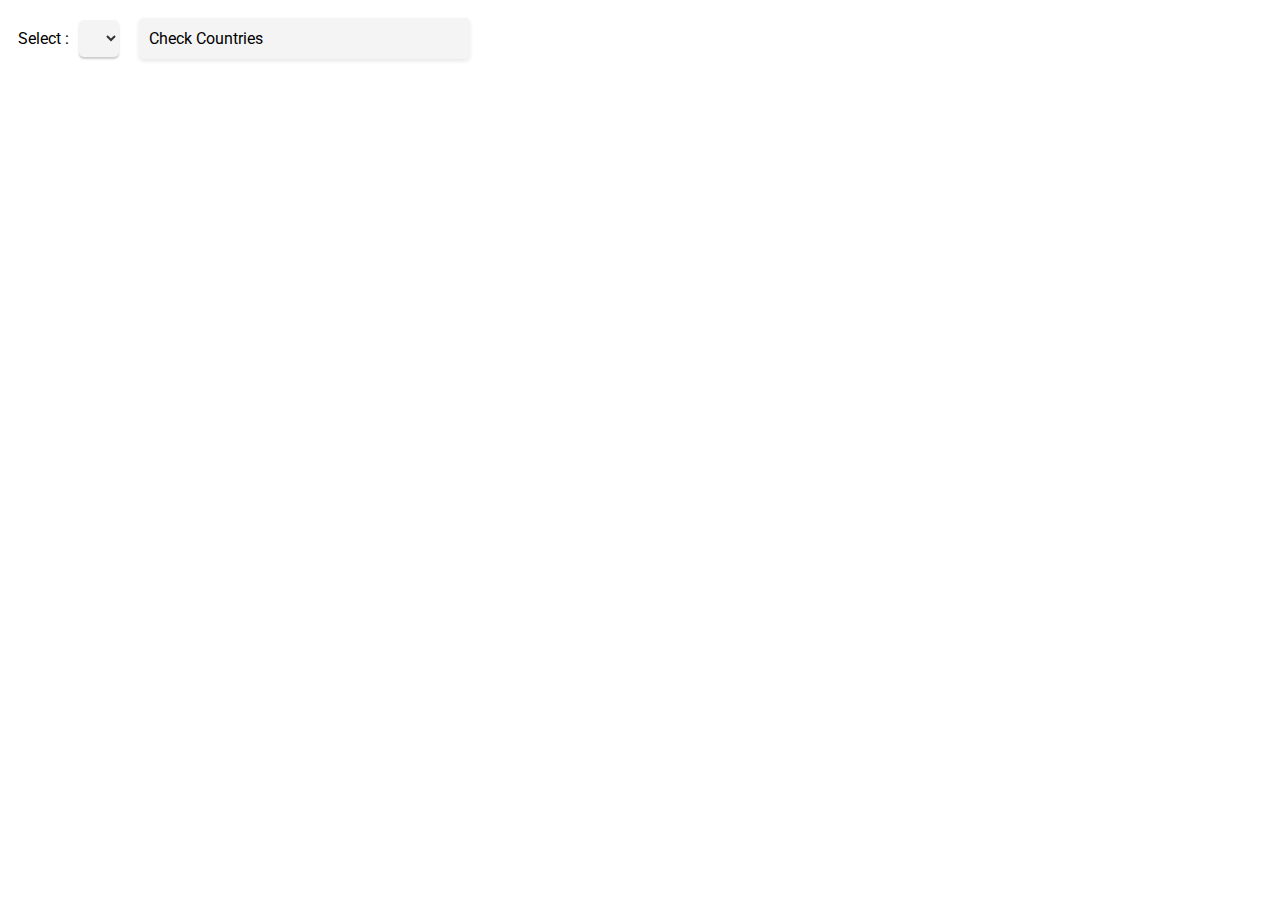
==== bartr.html @ 4c17ac91 "initial commit" ====
<!DOCTYPE html>
<html>
  <head>
    <meta charset="utf-8" />
    <title>Data Visualization</title>
    <script src="https://d3js.org/d3.v6.min.js"></script>
    <link
      href="https://fonts.googleapis.com/css2?family=Roboto:wght@400;700&display=swap"
      rel="stylesheet"
    />
    <style>
      #yearSelect {
        padding: 10px;
        background-color: #f4f4f4;
        margin-right: 10px;
        display: inline-block;
        vertical-align: top;
        border-radius: 5px;
        color: #333;
        box-shadow: 0 2px 2px rgba(0, 0, 0, 0.2);
        transition: border-color 0.3s, box-shadow 0.3s;
        border: none;
      }

      #yearSelect:focus {
        outline: none;
      }

      .dropdown {
        position: relative;
        background-color: #f4f4f4;
        border-radius: 5px;
        box-shadow: 0 2px 4px rgba(0, 0, 0, 0.1);
        cursor: pointer;
        width: 25%;
        height: 21px;
        padding: 10px;
        display: flex;
        align-items: center;
        justify-content: space-between;
      }

      .selection-container {
        display: flex;
        align-items: center;
        justify-content: start;
        gap: 10px;
        padding: 10px;
      }
      .dropdown-select {
        display: flex;
        align-items: center;
        justify-content: space-between;
        width: 100%;
      }

      .dropdown-list {
        position: absolute;
        top: 100%;
        left: 0;
        right: 0;
        background-color: #fff;
        border: 1px solid #ddd;
        border-radius: 5px;
        box-shadow: 0 2px 4px rgba(0, 0, 0, 0.1);
        overflow-y: auto;
        display: none;
        max-height: 200px;
        z-index: 1000;
      }

      .dropdown-list label {
        padding: 10px;
        margin-right: 10px;
        display: inline-block;
        vertical-align: top;
        width: 100%;
      }

      .dropdown-list label:hover {
        background-color: #d5e8fc;
        color: #0c0a0a;
      }

      .dropdown-list label.selected {
        background-color: #007bff;
        color: #fff;
      }

      .dropdown-list input[type="checkbox"] {
        display: none;
      }
      .dropdown-list label.unavailable {
        background-color: #ccc;
        color: #767676;
        pointer-events: none;
      }
      .label {
        font-family: "Roboto";
      }
      .axis-title {
        font-family: "Roboto";
      }
      .selectt {
        font-family: "Roboto";
      }
    </style>
  </head>
  <body>
    <div class="selection-container">
      <label for="yearSelect" class="selectt">Select :</label>
      <select id="yearSelect"></select>

      <div class="dropdown">
        <div class="dropdown-select">
          <span class="selectt">Check Countries</span>
          <i class="arrow down"></i>
        </div>
        <div class="dropdown-list"></div>
      </div>
    </div>

    <div id="my_dataviz"></div>

    <script>
      var data = [
        {
          country: "EU",
          years: {
            2008: "1.91",
            2009: "2.09",
            2010: "2.17",
            2011: "2.26",
            2012: "2.35",
            2013: "2.41",
            2014: "2.47",
            2015: "2.57",
            2016: "2.6",
            2017: "2.7",
            2018: " 2.83",
            2019: "2.72",
            2020: "2.84",
          },
        },
        {
          country: "Belgium",
          years: {
            2008: "2.51",
            2009: "2.48",
            2010: "2.56",
            2011: "2.52",
            2012: "2.5",
            2013: "2.57",
            2014: "2.48",
            2015: "2.46",
            2016: "2.51",
            2017: "2.55",
            2018: "2.72",
            2019: "2.82",
            2020: "2.81",
          },
        },
        {
          country: "Bulgaria",
          years: {
            2008: "1.4",
            2009: "1.59",
            2010: "1.66",
            2011: "1.74",
            2012: "1.88",
            2013: "1.98",
            2014: "2.04",
            2015: "2.21",
            2016: "2.43",
            2017: "2.55",
            2018: "2.68",
            2019: "2.87",
            2020: "3.07",
          },
        },
        {
          country: "Czechia",
          years: {
            2008: "2.04",
            2009: "2.09",
            2010: "2.14",
            2011: "2.2",
            2012: "2.25",
            2013: "2.28",
            2014: "2.35",
            2015: "2.39",
            2016: "2.48",
            2017: "2.6",
            2018: "2.69",
            2019: "2.81",
            2020: "2.91",
          },
        },
        {
          country: "Denmark",
          years: {
            2008: "2.94",
            2009: "2.92",
            2010: "3",
            2011: "3.88",
            2012: "3.86",
            2013: "3.85",
            2014: "3.78",
            2015: "3.81",
            2016: "3.25",
            2017: "3.28",
            2018: "3.36",
            2019: "3.44",
            2020: "3.51",
          },
        },
        {
          country: "Germany",
          years: {
            2008: "1.9",
            2009: "1.92",
            2010: "1.92",
            2011: "2.05",
            2012: "2.03",
            2013: "2.15",
            2014: "2.29",
            2015: "2.35",
            2016: "2.44",
            2017: "2.52",
            2018: "2.83",
            2019: "2.81",
            2020: "2.82",
          },
        },
        {
          country: "Estonia",
          years: {
            2008: "2.05",
            2009: "2.19",
            2010: "2.26",
            2011: "2.47",
            2012: "2.6",
            2013: "2.63",
            2014: "2.77",
            2015: "2.82",
            2016: "2.92",
            2017: "3.29",
            2018: "3.51",
            2019: "3.97",
            2020: ":",
          },
        },
        {
          country: "Ireland",
          years: {
            2008: ":",
            2009: ":",
            2010: ":",
            2011: ":",
            2012: ":",
            2013: ":",
            2014: ":",
            2015: ":",
            2016: ":",
            2017: ":",
            2018: ":",
            2019: ":",
            2020: ":",
          },
        },
        {
          country: "Greece",
          years: {
            2008: "1.35",
            2009: "1.23",
            2010: "1.21",
            2011: "1.26",
            2012: "1.33",
            2013: "1.2",
            2014: "1.44",
            2015: "1.41",
            2016: "1.39",
            2017: "1.41",
            2018: "1.43",
            2019: "1.49",
            2020: "1.59",
          },
        },
        {
          country: "Spain",
          years: {
            2008: "1.85",
            2009: "1.9",
            2010: "1.93",
            2011: "2.02",
            2012: "2.13",
            2013: "2.11",
            2014: "2.13",
            2015: "2.21",
            2016: "2.29",
            2017: "2.34",
            2018: "2.4",
            2019: "2.45",
            2020: "2.7",
          },
        },
        {
          country: "France",
          years: {
            2008: ":",
            2009: ":",
            2010: "2.52",
            2011: "2.56",
            2012: "2.63",
            2013: "2.59",
            2014: "2.75",
            2015: "2.7",
            2016: "2.73",
            2017: "2.85",
            2018: "2.76",
            2019: "2.78",
            2020: "2.95",
          },
        },
        {
          country: "Croatia",
          years: {
            2008: "1.5",
            2009: "1.55",
            2010: "1.73",
            2011: "1.75",
            2012: "1.81",
            2013: "1.96",
            2014: "2",
            2015: "2.08",
            2016: "2.13",
            2017: "2.24",
            2018: "2.31",
            2019: "2.56",
            2020: "2.72",
          },
        },
        {
          country: "Italy",
          years: {
            2008: "2.11",
            2009: "2.19",
            2010: "2.15",
            2011: "2.06",
            2012: "2.08",
            2013: "2.12",
            2014: "2.09",
            2015: "2.13",
            2016: "2.2",
            2017: "2.23",
            2018: "2.21",
            2019: "2.23",
            2020: "2.33",
          },
        },
        {
          country: "Cyprus",
          years: {
            2008: "1.71",
            2009: "1.67",
            2010: "1.86",
            2011: "1.87",
            2012: "2",
            2013: "2.12",
            2014: "2.25",
            2015: "2.25",
            2016: "2.33",
            2017: "2.41",
            2018: "2.65",
            2019: "2.89",
            2020: "3.07",
          },
        },
        {
          country: "Latvia",
          years: {
            2008: "1.67",
            2009: "1.82",
            2010: "1.95",
            2011: "2.05",
            2012: "2.35",
            2013: "2.5",
            2014: "2.89",
            2015: "3.14",
            2016: "3.43",
            2017: "3.66",
            2018: "3.97",
            2019: "3.95",
            2020: "4.19",
          },
        },
        {
          country: "Lithuania",
          years: {
            2008: "1.35",
            2009: "1.42",
            2010: "1.59",
            2011: "1.69",
            2012: "1.81",
            2013: "1.95",
            2014: "2.09",
            2015: "2.24",
            2016: "2.34",
            2017: "2.43",
            2018: "2.5",
            2019: "2.65",
            2020: "2.88",
          },
        },
        {
          country: "Luxembourg",
          years: {
            2008: "3.87",
            2009: "3.94",
            2010: "4",
            2011: "4.06",
            2012: "4.05",
            2013: "4.11",
            2014: "4.17",
            2015: "4.13",
            2016: "4.15",
            2017: "4.31",
            2018: "4.38",
            2019: "4.4",
            2020: "4.44",
          },
        },
        {
          country: "Hungary",
          years: {
            2008: "2.17",
            2009: "2.2",
            2010: "2.3",
            2011: "2.35",
            2012: "2.44",
            2013: "2.44",
            2014: "2.52",
            2015: "2.53",
            2016: "2.56",
            2017: "2.61",
            2018: "2.67",
            2019: "2.82",
            2020: "2.91",
          },
        },
        {
          country: "Malta",
          years: {
            2008: ":",
            2009: ":",
            2010: ":",
            2011: ":",
            2012: ":",
            2013: ":",
            2014: ":",
            2015: ":",
            2016: ":",
            2017: ":",
            2018: "3.71",
            2019: ":",
            2020: "3.74",
          },
        },
        {
          country: "Netherlands",
          years: {
            2008: ":",
            2009: "2.96",
            2010: "2.91",
            2011: "2.94",
            2012: ":",
            2013: ":",
            2014: ":",
            2015: ":",
            2016: ":",
            2017: ":",
            2018: ":",
            2019: ":",
            2020: ":",
          },
        },
        {
          country: "Austria",
          years: {
            2008: "1.92",
            2009: "1.92",
            2010: "1.99",
            2011: "2.04",
            2012: "2.09",
            2013: "2.14",
            2014: "2.19",
            2015: "2.19",
            2016: "2.26",
            2017: "2.32",
            2018: "2.33",
            2019: "2.39",
            2020: "2.51",
          },
        },
        {
          country: "Poland",
          years: {
            2008: "1.22",
            2009: "1.28",
            2010: "1.36",
            2011: "1.45",
            2012: "1.54",
            2013: "1.64",
            2014: "1.73",
            2015: "1.87",
            2016: "2.04",
            2017: "2.2",
            2018: "2.26",
            2019: "2.42",
            2020: "2.51",
          },
        },
        {
          country: "Portugal",
          years: {
            2008: "1.32",
            2009: "1.4",
            2010: "1.44",
            2011: "1.53",
            2012: "1.62",
            2013: "1.69",
            2014: "1.73",
            2015: "1.82",
            2016: "1.87",
            2017: "1.97",
            2018: "2.09",
            2019: "2.32",
            2020: "2.53",
          },
        },
        {
          country: "Romania",
          years: {
            2008: "1.35",
            2009: "1.31",
            2010: "1.32",
            2011: "1.43",
            2012: "1.5",
            2013: "1.63",
            2014: "1.71",
            2015: "1.85",
            2016: "2",
            2017: "2.08",
            2018: "2.22",
            2019: "2.28",
            2020: "2.42",
          },
        },
        {
          country: "Slovenia",
          years: {
            2008: "1.78",
            2009: "1.89",
            2010: "1.93",
            2011: "1.97",
            2012: "2.04",
            2013: "2.16",
            2014: "2.19",
            2015: "2.27",
            2016: "2.31",
            2017: "2.34",
            2018: "2.38",
            2019: "2.45",
            2020: "2.62",
          },
        },
        {
          country: "Slovakia",
          years: {
            2008: "1.61",
            2009: "1.34",
            2010: "1.89",
            2011: "2.15",
            2012: "2.15",
            2013: ":",
            2014: "2.29",
            2015: "2.39",
            2016: "2.52",
            2017: "2.65",
            2018: "2.77",
            2019: "2.87",
            2020: "3.03",
          },
        },
        {
          country: "Finland",
          years: {
            2008: "2.76",
            2009: "2.82",
            2010: "2.8",
            2011: "2.83",
            2012: "2.89",
            2013: ":",
            2014: "3.03",
            2015: "3.06",
            2016: "3.14",
            2017: "3.28",
            2018: "3.34",
            2019: "3.45",
            2020: "3.62",
          },
        },
        {
          country: "Sweden",
          years: {
            2008: "3.84",
            2009: ":",
            2010: ":",
            2011: ":",
            2012: "3.87",
            2013: "4.04",
            2014: "3.9",
            2015: "4.41",
            2016: "4.47",
            2017: "4.55",
            2018: "4.61",
            2019: "4.75",
            2020: "4.74",
          },
        },
        {
          country: "Iceland",
          years: {
            2008: ":",
            2009: ":",
            2010: ":",
            2011: ":",
            2012: ":",
            2013: ":",
            2014: ":",
            2015: ":",
            2016: ":",
            2017: ":",
            2018: ":",
            2019: ":",
            2020: ":",
          },
        },
        {
          country: "Norway",
          years: {
            2008: ":",
            2009: "2.69",
            2010: "2.74",
            2011: "2.77",
            2012: "2.78",
            2013: "2.79",
            2014: "2.84",
            2015: "2.89",
            2016: "2.86",
            2017: "2.92",
            2018: "2.98",
            2019: "3.08",
            2020: "3.2",
          },
        },
        {
          country: "Switzerland",
          years: {
            2008: ":",
            2009: "2.51",
            2010: "2.23",
            2011: "2.29",
            2012: "2.43",
            2013: "2.47",
            2014: "2.56",
            2015: "2.47",
            2016: "2.54",
            2017: "2.6",
            2018: "2.64",
            2019: "2.72",
            2020: "2.86",
          },
        },
        {
          country: "United Kingdom",
          years: {
            2008: "3.06",
            2009: "3.04",
            2010: "3.09",
            2011: "3.03",
            2012: "2.88",
            2013: "3.1",
            2014: ":",
            2015: "3.31",
            2016: ":",
            2017: ":",
            2018: ":",
            2019: ":",
            2020: ":",
          },
        },
      ];

      var years = [
        "2008",
        "2009",
        "2010",
        "2011",
        "2012",
        "2013",
        "2014",
        "2015",
        "2016",
        "2017",
        "2018",
        "2019",
        "2020",
      ];
      var countries = data.map((d) => d.country);
      var selectedYear;
      var selectedCountries = [];
      let count = 0;
      document.addEventListener("DOMContentLoaded", function () {
        var dropdown = document.querySelector(".dropdown");
        var dropdownList = document.querySelector(".dropdown-list");
        var yearSelect = d3.select("#yearSelect");

        yearSelect
          .selectAll("option")
          .data(years)
          .enter()
          .append("option")
          .text((d) => d)
          .attr("value", (d) => d)
          .style("font-family", "Roboto");

        yearSelect.on("change", function () {
          selectedYear = d3.select(this).property("value");
          updateChartAndCheckboxes(selectedYear);
        });
        let checkedCount = 0;
        countries.forEach(function (country) {
          var countryData = data.find((d) => d.country === country);
          if (country !== "EU") {
            var label = document.createElement("label");
            label.style.fontFamily = "Roboto";
            var checkbox = document.createElement("input");
            checkbox.type = "checkbox";
            checkbox.value = country;

            if (
              countryData &&
              countryData.years[yearSelect.property("value")] === ":"
            ) {
              checkbox.disabled = true;
            }

            label.appendChild(checkbox);
            label.appendChild(document.createTextNode(country));
            dropdownList.appendChild(label);

            // Toggle checkbox and update selected countries list
            label.addEventListener("click", function () {
              if (!checkbox.checked && checkedCount < 12) {
                checkbox.checked = true;
                checkedCount++;
                label.classList.toggle("selected", true);
                selectedCountries.push(checkbox.value);
                updateChartAndCheckboxes(selectedYear);
              }
              // If the checkbox is already checked
              else if (checkbox.checked) {
                checkbox.checked = false;
                checkedCount--;
                label.classList.toggle("selected", false);
                selectedCountries = selectedCountries.filter(
                  (country) => country !== checkbox.value
                );
                updateChartAndCheckboxes(selectedYear);
              }
            });
          }
        });

        // Toggle dropdown visibility
        document
          .querySelector(".dropdown-select")
          .addEventListener("click", function () {
            dropdownList.style.display =
              dropdownList.style.display === "none" ? "block" : "none";
          });

        // Hide dropdown if clicked outside
        document.addEventListener("click", function (e) {
          if (!dropdown.contains(e.target)) {
            dropdownList.style.display = "none";
          }
        });

        // Update chart and checkboxes availability
        function updateChartAndCheckboxes(selectedYear) {
          updateChart(selectedYear, selectedCountries);
          updateCountryCheckboxesAvailability(selectedYear);
        }

        // Update checkboxes availability based on selected year
        function updateCountryCheckboxesAvailability(selectedYear) {
          var checkboxes = dropdownList.querySelectorAll(
            "input[type='checkbox']"
          );
          checkboxes.forEach(function (checkbox) {
            var countryData = data.find((d) => d.country === checkbox.value);
            var label = checkbox.parentElement;

            if (!countryData || countryData.years[selectedYear] === ":") {
              checkbox.disabled = true;
              checkbox.checked = false;
              label.classList.add("unavailable");
              label.textContent = label.textContent.trim() + " (Unavailable)";
            } else {
              checkbox.disabled = false;
              label.classList.remove("unavailable");
              label.textContent = checkbox.value;
            }
          });
        }

        // Initialize selectedYear and update chart
        selectedYear = yearSelect.property("value");
        updateChartAndCheckboxes(selectedYear);
      });

      let width = window.innerWidth * 0.8,
        height = window.innerHeight * 0.6,
        margin = {
          top: window.innerHeight * 0.05,
          right: window.innerHeight * 0.1,
          bottom: window.innerHeight * 0.1,
          left: window.innerWidth * 0.1,
        };

      var svg = d3
        .select("#my_dataviz")
        .append("svg")
        .attr("width", width + margin.left + margin.right)
        .attr("height", height + margin.top + margin.bottom)
        .style("position", "absolute")
        .style("top", "110px")
        .append("g")
        .attr("transform", "translate(" + margin.left + "," + margin.top + ")");

      filteredData = [{ country: "EU", value: 1.91 }];

      var xScale = d3
        .scaleBand()
        .range([0, width])
        .padding(0.1)
        .domain(filteredData.map((d) => d.country));

      var yScale = d3.scaleLinear().range([height, 0]).domain([0, 2]);

      svg
        .append("g")
        .attr("transform", `translate(0,${height})`)
        .call(d3.axisBottom(xScale))
        .selectAll("text")
        .style("font-family", "Roboto");

      svg
        .append("g")
        .call(d3.axisLeft(yScale))
        .selectAll("text")
        .style("font-family", "Roboto");
      var gradient = svg
        .append("defs")
        .append("linearGradient")
        .attr("id", "barGradient")
        .attr("gradientUnits", "userSpaceOnUse")
        .attr("x1", "0")
        .attr("y1", yScale(0))
        .attr("x2", "0")
        .attr("y2", yScale(d3.max(filteredData, (d) => d.value)));
      gradient
        .append("stop")
        .attr("offset", "0%")
        .attr("stop-color", "#33aed6"); // Light blue start color
      gradient
        .append("stop")
        .attr("offset", "100%")
        .attr("stop-color", "#0000ff"); // Dark blue end color

      svg
        .selectAll(".bar")
        .data(filteredData)
        .enter()
        .append("rect")
        .attr("class", "bar")
        .attr("x", (d) => xScale(d.country))
        .attr("width", xScale.bandwidth())
        .attr("y", (d) => yScale(d.value))
        .attr("height", (d) => height - yScale(d.value))
        .attr("fill", "url(#barGradient)");

      svg
        .selectAll(".label")
        .data(filteredData)
        .enter()
        .append("text")
        .attr("class", "label")
        .attr("x", (d) => xScale(d.country) + xScale.bandwidth() / 2)
        .attr("y", (d) => yScale(d.value) - 5)
        .attr("text-anchor", "middle")
        .text((d) => d.value)
        .style("fill", "#333") // Text color
        .style("font-size", "12px")
        .style("font-weight", "bold")
        .style("font-family", "Roboto");

      function updateChart(year, selectedCountries) {
        selectedCountries.push("EU");
        console.log(selectedCountries);
        var filteredData = data
          .filter((d) => selectedCountries.includes(d.country))
          .map((d) => {
            return { country: d.country, value: d.years[year] || 0 };
          });

        svg.selectAll("*").remove();

        var xScale = d3
          .scaleBand()
          .range([0, width])
          .padding(0.1)
          .domain(filteredData.map((d) => d.country));

        var yScale = d3
          .scaleLinear()
          .range([height, 0])
          .domain([0, d3.max(filteredData, (d) => +d.value) + 0.3]);

        svg
          .append("g")
          .attr("transform", "translate(0," + height + ")")
          .call(d3.axisBottom(xScale))
          .selectAll("text")
          .style("font-family", "Roboto");

        svg
          .append("g")
          .call(d3.axisLeft(yScale))
          .selectAll("text")
          .style("font-family", "Roboto");

        var gradient = svg
          .append("defs")
          .append("linearGradient")
          .attr("id", "barGradient")
          .attr("gradientUnits", "userSpaceOnUse")
          .attr("x1", "0")
          .attr("y1", yScale(0))
          .attr("x2", "0")
          .attr("y2", yScale(d3.max(filteredData, (d) => d.value)));
        gradient
          .append("stop")
          .attr("offset", "0%")
          .attr("stop-color", "#33aed6");
        gradient
          .append("stop")
          .attr("offset", "100%")
          .attr("stop-color", "#0000ff");

        svg
          .selectAll(".bar")
          .data(filteredData)
          .enter()
          .append("rect")
          .attr("class", "bar")
          .attr("x", (d) => xScale(d.country))
          .attr("width", xScale.bandwidth())
          .attr("y", yScale(0))
          .attr("height", 0)
          .attr("fill", "url(#barGradient)")
          .transition()
          .duration(750)
          .attr("y", (d) => yScale(d.value))
          .attr("height", (d) => height - yScale(d.value));

        svg
          .selectAll(".label")
          .data(filteredData)
          .enter()
          .append("text")
          .attr("class", "label")
          .attr("x", (d) => xScale(d.country) + xScale.bandwidth() / 2)
          .attr("y", height)
          .attr("text-anchor", "middle")
          .text((d) => d.value)
          .style("fill-opacity", 0)
          .transition()
          .duration(750)
          .attr("y", (d) => yScale(d.value) - 5)
          .style("fill-opacity", 1)
          .style("fill", "#333")
          .style("font-size", "12px")
          .style("font-weight", "bold");

        // Axis titles
        svg
          .append("text")
          .attr("class", "axis-title")
          .attr("x", width / 2)
          .attr("y", height + 60)
          .style("text-anchor", "middle")
          .style("font-size", "16px")
          .text("Countries");

        svg
          .append("text")
          .attr("class", "axis-title")
          .attr("transform", "rotate(-90)")
          .attr("x", -height / 2)
          .attr("y", -50)
          .style("text-anchor", "middle")
          .style("font-size", "16px")
          .text("% of ICT Personnel in Total Employment");
      }
    </script>
  </body>
</html>
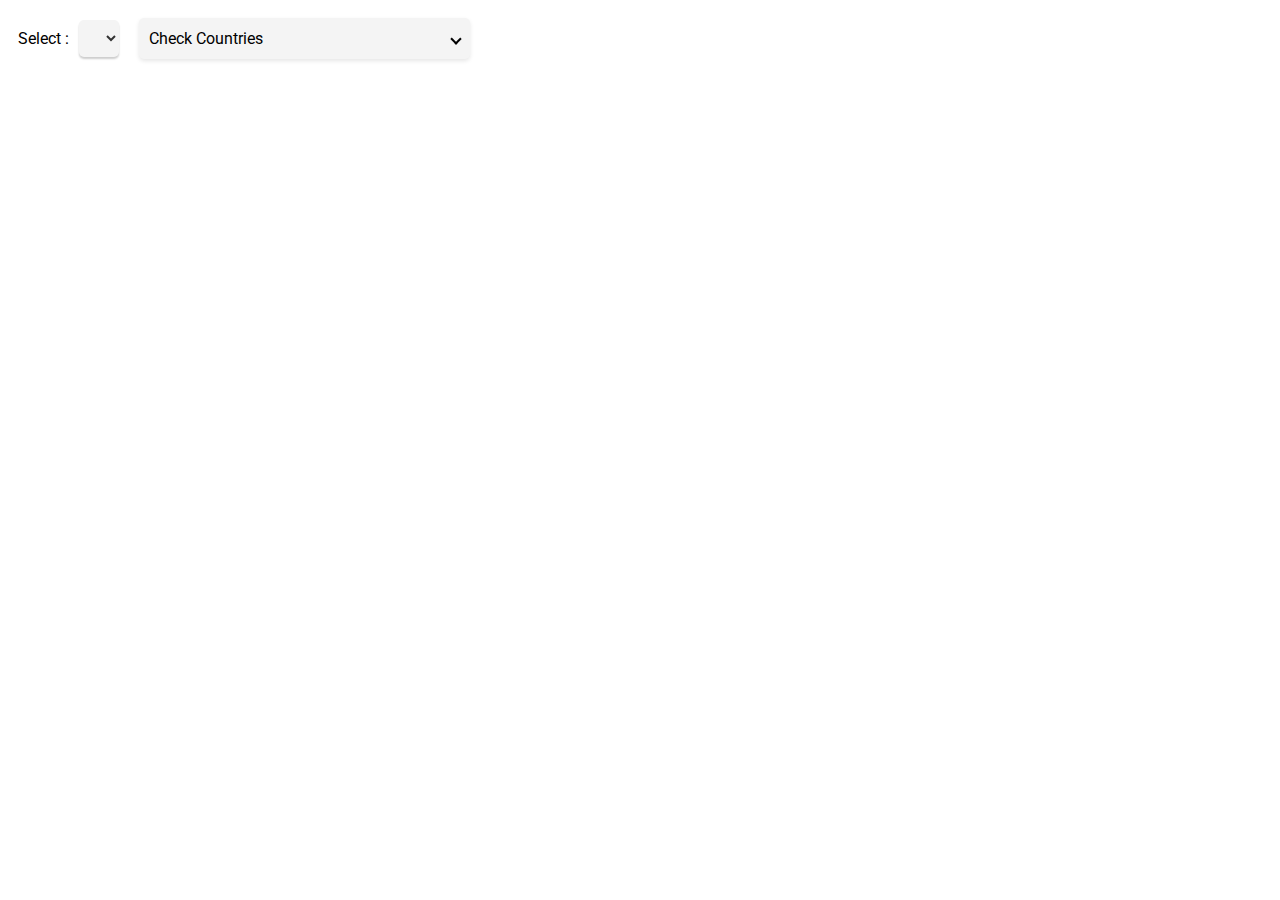
==== commit 0e68a1b8: "final touch" ====
--- a/bartr.html
+++ b/bartr.html
@@ -67,6 +67,7 @@
         display: none;
         max-height: 200px;
         z-index: 1000;
+        display: none;
       }
 
       .dropdown-list label {
@@ -103,6 +104,14 @@
       }
       .selectt {
         font-family: "Roboto";
+      }
+      .arrow.down {
+        border: solid black;
+        border-width: 0 2px 2px 0;
+        display: inline-block;
+        padding: 3px;
+        transform: rotate(45deg);
+        -webkit-transform: rotate(45deg);
       }
     </style>
   </head>
@@ -787,8 +796,18 @@
         document
           .querySelector(".dropdown-select")
           .addEventListener("click", function () {
-            dropdownList.style.display =
-              dropdownList.style.display === "none" ? "block" : "none";
+            // If the dropdown is currently visible, hide it
+            if (dropdownList.style.display === "block") {
+              dropdownList.style.display = "none";
+            } else {
+              // If the dropdown is hidden (style.display is "none" or empty), show it
+              // This check is technically redundant given the binary toggle, but included for demonstration
+              dropdownList.style.display =
+                dropdownList.style.display === "none" ||
+                dropdownList.style.display === ""
+                  ? "block"
+                  : "none";
+            }
           });
 
         // Hide dropdown if clicked outside
@@ -1026,5 +1045,13 @@
           .text("% of ICT Personnel in Total Employment");
       }
     </script>
+    <script>
+      window.addEventListener("message", function (event) {
+        if (event.data === "closeDropdown") {
+          document.querySelector(".dropdown-list").style.display = "none";
+        }
+        // }
+      });
+    </script>
   </body>
 </html>
